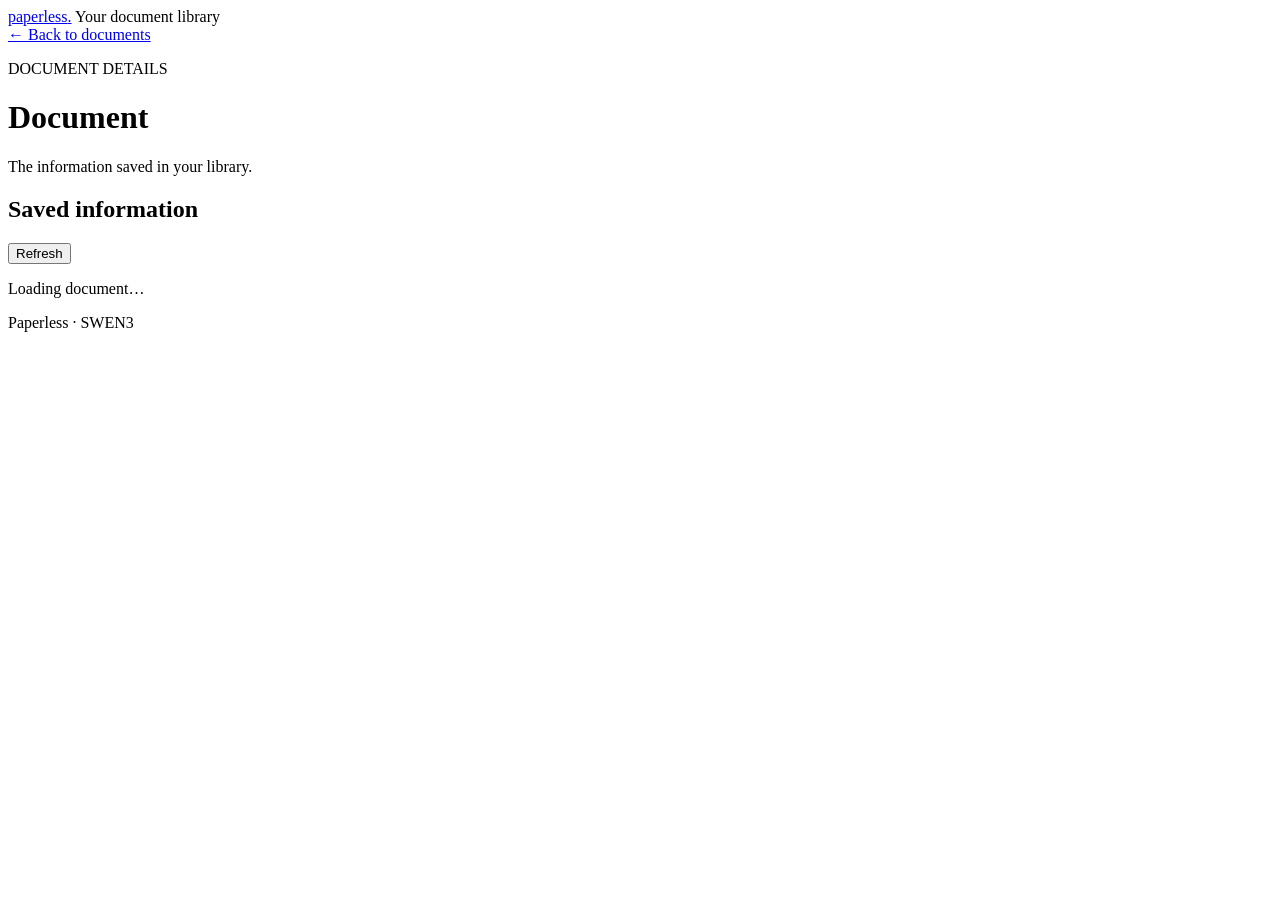
==== frontend/public/document.html @ d987ed9c "Implement Sprint 2 dashboard, detail page and REST integration Refs #12, #13, #15, #21. Add metadata" ====
<!doctype html>
<html lang="en">
<head>
  <meta charset="utf-8">
  <meta name="viewport" content="width=device-width, initial-scale=1">
  <title>Document details · Paperless</title>
  <link rel="stylesheet" href="/styles.css">
  <script src="/app.js" defer></script>
</head>
<body data-page="detail">
  <header class="site-header">
    <a class="brand" href="/">paperless<span class="brand-dot">.</span></a>
    <span class="header-label">Your document library</span>
  </header>
  <main class="detail-main">
    <a class="back-link" href="/">← Back to documents</a>
    <div class="page-heading">
      <p class="eyebrow">DOCUMENT DETAILS</p>
      <h1 id="document-heading">Document</h1>
      <p class="intro">The information saved in your library.</p>
    </div>
    <section class="panel" aria-labelledby="details-title">
      <div class="panel-heading">
        <h2 id="details-title">Saved information</h2>
        <button id="refresh" class="button secondary" type="button">Refresh</button>
      </div>
      <p id="detail-status" class="message" role="status">Loading document…</p>
      <dl id="document-details" hidden>
        <div><dt>Title</dt><dd id="detail-title"></dd></div>
        <div><dt>Document ID</dt><dd id="detail-id"></dd></div>
        <div><dt>Project</dt><dd id="detail-project"></dd></div>
      </dl>
    </section>
  </main>
  <footer>Paperless <span aria-hidden="true">·</span> SWEN3</footer>
</body>
</html>
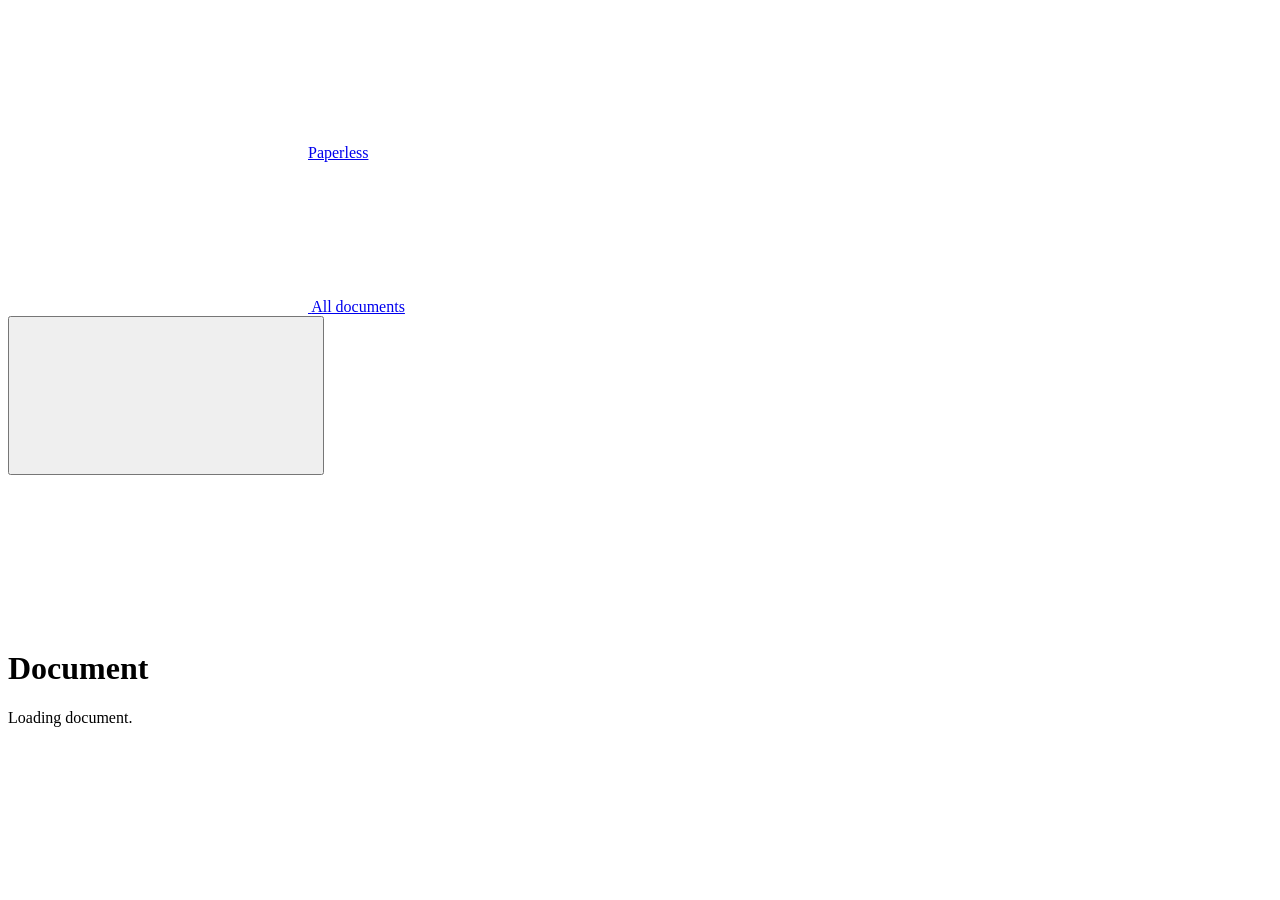
==== commit c6851b3d: "Replace the Paperless frontend with a document library" ====
--- a/frontend/public/document.html
+++ b/frontend/public/document.html
@@ -3,35 +3,44 @@
 <head>
   <meta charset="utf-8">
   <meta name="viewport" content="width=device-width, initial-scale=1">
-  <title>Document details · Paperless</title>
+  <title>Document | Paperless</title>
   <link rel="stylesheet" href="/styles.css">
   <script src="/app.js" defer></script>
 </head>
 <body data-page="detail">
-  <header class="site-header">
-    <a class="brand" href="/">paperless<span class="brand-dot">.</span></a>
-    <span class="header-label">Your document library</span>
+  <header class="app-header">
+    <a class="brand" href="/"><svg class="brand-icon" aria-hidden="true"><use href="/icons.svg#brand"/></svg>Paperless</a>
   </header>
-  <main class="detail-main">
-    <a class="back-link" href="/">← Back to documents</a>
-    <div class="page-heading">
-      <p class="eyebrow">DOCUMENT DETAILS</p>
+  <main class="detail-page">
+    <div class="detail-toolbar">
+      <a id="back-to-library" class="back-link" href="/">
+        <svg class="icon" aria-hidden="true"><use href="/icons.svg#back"/></svg>
+        <span id="back-label">All documents</span>
+      </a>
+      <div class="actions">
+        <button id="refresh" class="button quiet icon-button" type="button" aria-label="Refresh document" title="Refresh document">
+          <svg class="icon" aria-hidden="true"><use href="/icons.svg#refresh"/></svg>
+        </button>
+        <button id="delete-document" class="button quiet danger" type="button" hidden>Delete document</button>
+      </div>
+    </div>
+    <div class="document-identity">
+      <span class="document-icon-tile">
+        <svg class="icon pdf-icon" aria-hidden="true"><use href="/icons.svg#pdf"/></svg>
+      </span>
       <h1 id="document-heading">Document</h1>
-      <p class="intro">The information saved in your library.</p>
     </div>
-    <section class="panel" aria-labelledby="details-title">
-      <div class="panel-heading">
-        <h2 id="details-title">Saved information</h2>
-        <button id="refresh" class="button secondary" type="button">Refresh</button>
-      </div>
-      <p id="detail-status" class="message" role="status">Loading document…</p>
-      <dl id="document-details" hidden>
-        <div><dt>Title</dt><dd id="detail-title"></dd></div>
+    <p id="detail-status" class="message" role="status">Loading document.</p>
+    <div id="document-details" hidden>
+      <dl class="metadata">
+        <div><dt>Project</dt><dd><a id="detail-project" href="/"></a></dd></div>
         <div><dt>Document ID</dt><dd id="detail-id"></dd></div>
-        <div><dt>Project</dt><dd id="detail-project"></dd></div>
       </dl>
-    </section>
+      <section class="document-summary" aria-labelledby="summary-title">
+        <h2 id="summary-title">AI document summary</h2>
+        <p id="detail-summary"></p>
+      </section>
+    </div>
   </main>
-  <footer>Paperless <span aria-hidden="true">·</span> SWEN3</footer>
 </body>
 </html>
